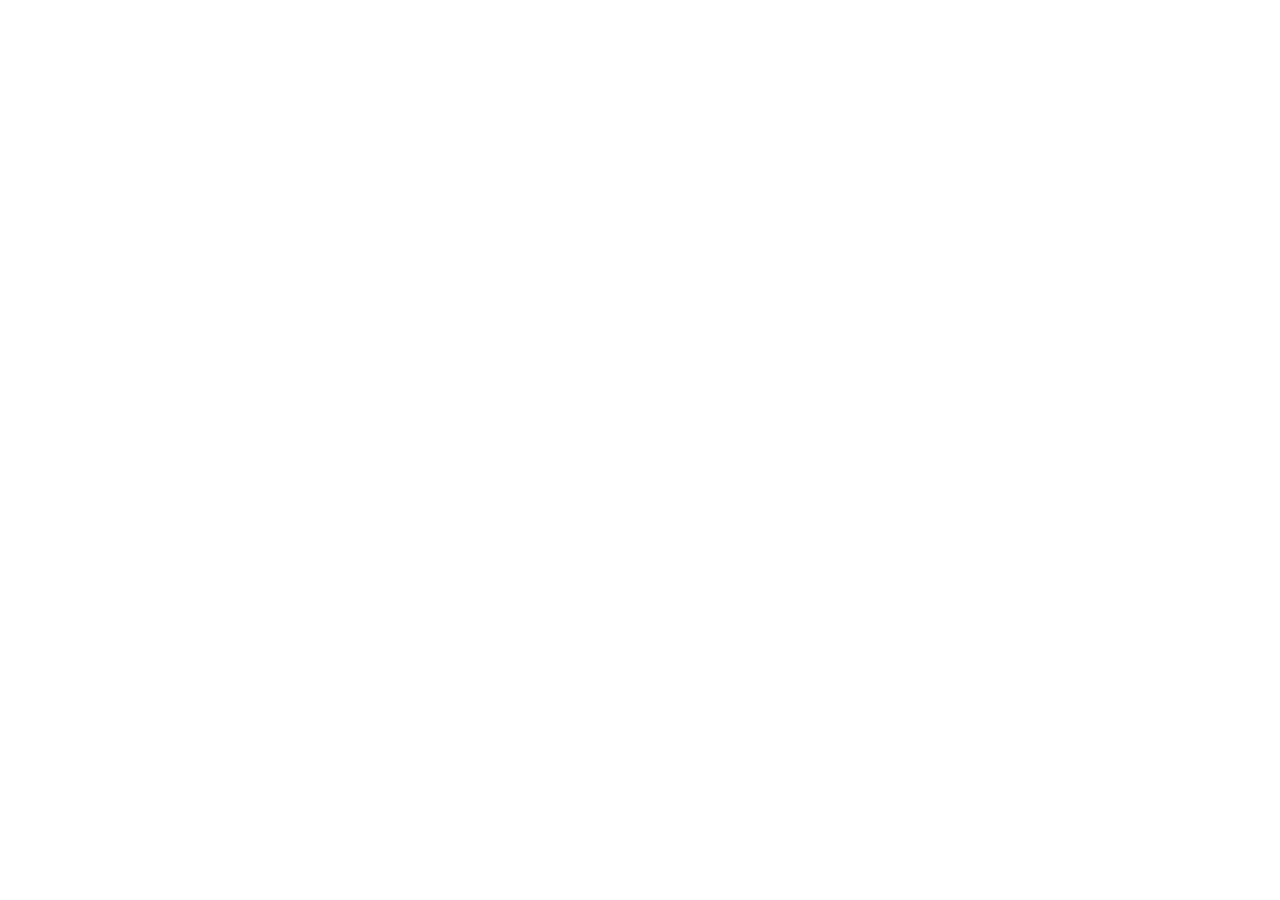
==== test.html @ 01c0f959 "->Array updates when clicked ->Color toggles on every move ->Game ends and refreshes when a color wi" ====
<html>
    <head>
        <script src="test.js"></script>
        <title>TEST</title>
    </head>

    <body>
        <input type="button" style="display: none;" value="CLICK" onclick="a()">
    </body>
</html>
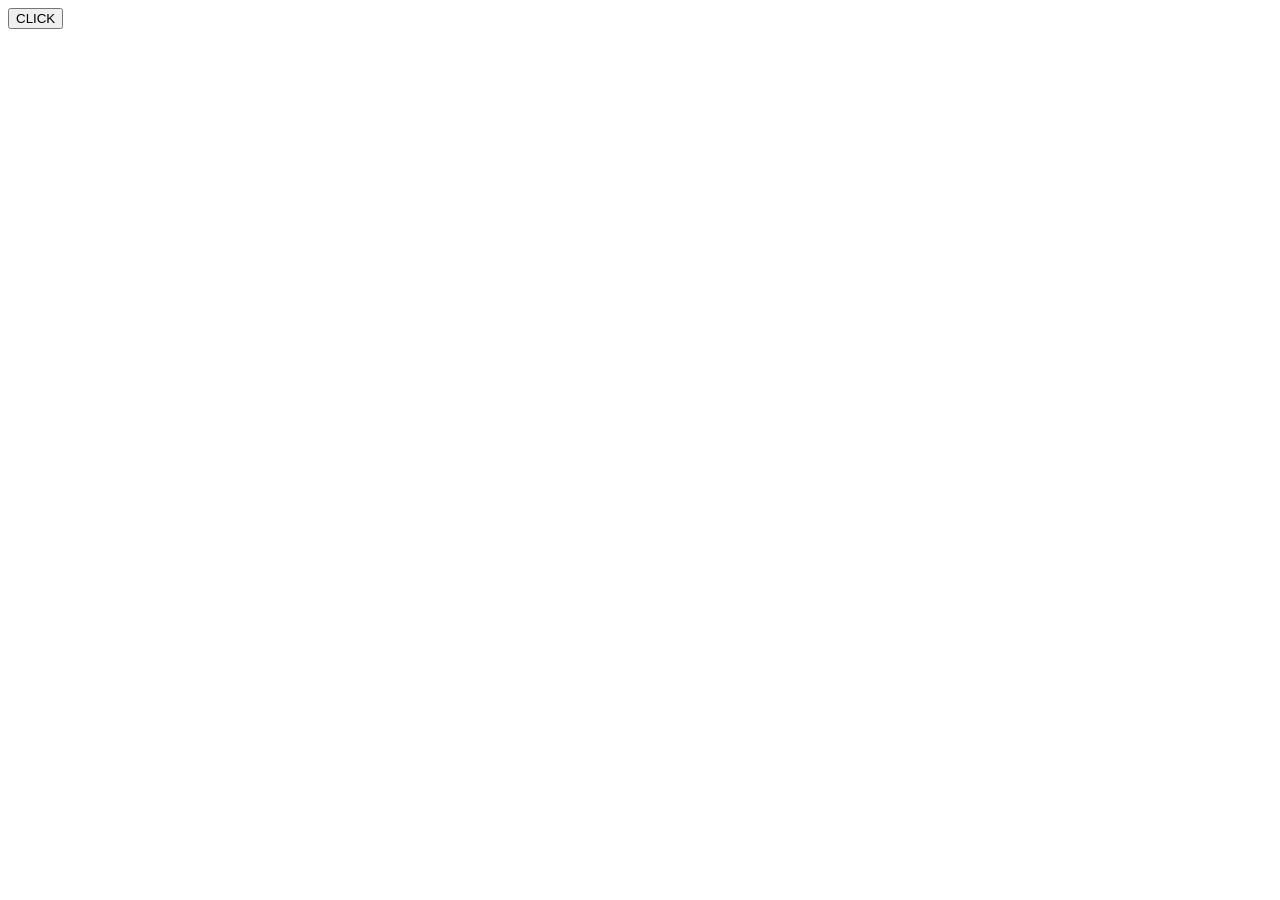
==== commit e1f66615: "->Incorporated iziToast ->Winner Declared ->Yet to create home screen?" ====
--- a/test.html
+++ b/test.html
@@ -1,10 +1,14 @@
+
 <html>
-    <head>
-        <script src="test.js"></script>
-        <title>TEST</title>
-    </head>
 
-    <body>
-        <input type="button" style="display: none;" value="CLICK" onclick="a()">
-    </body>
+<head>
+    <link rel="stylesheet" href="iziToast.min.css">
+    <script src="iziToast.min.js"></script>
+    <script src="test.js"></script>
+</head>
+
+<body>
+    <input type="button" value="CLICK" id="but" onclick="notify()">
+</body>
+
 </html>
--- a/iziToast.min.css
+++ b/iziToast.min.css
@@ -0,0 +1,6 @@
+/*
+* iziToast | v1.4.0
+* http://izitoast.marcelodolce.com
+* by Marcelo Dolce.
+*/
+.iziToast-capsule{font-size:0;height:0;width:100%;transform:translateZ(0);backface-visibility:hidden;transition:transform .5s cubic-bezier(.25,.8,.25,1),height .5s cubic-bezier(.25,.8,.25,1)}.iziToast-capsule,.iziToast-capsule *{box-sizing:border-box}.iziToast-overlay{display:block;position:fixed;top:-100px;left:0;right:0;bottom:-100px;z-index:997}.iziToast{display:inline-block;clear:both;position:relative;font-family:'Lato',Tahoma,Arial;font-size:14px;padding:8px 45px 9px 0;background:rgba(238,238,238,.9);border-color:rgba(238,238,238,.9);width:100%;pointer-events:all;cursor:default;transform:translateX(0);-webkit-touch-callout:none;-webkit-user-select:none;-khtml-user-select:none;-moz-user-select:none;-ms-user-select:none;user-select:none;min-height:54px}.iziToast>.iziToast-progressbar{position:absolute;left:0;bottom:0;width:100%;z-index:1;background:rgba(255,255,255,.2)}.iziToast>.iziToast-progressbar>div{height:2px;width:100%;background:rgba(0,0,0,.3);border-radius:0 0 3px 3px}.iziToast.iziToast-balloon:before{content:'';position:absolute;right:8px;left:auto;width:0;height:0;top:100%;border-right:0 solid transparent;border-left:15px solid transparent;border-top:10px solid #000;border-top-color:inherit;border-radius:0}.iziToast.iziToast-balloon .iziToast-progressbar{top:0;bottom:auto}.iziToast.iziToast-balloon>div{border-radius:0 0 0 3px}.iziToast>.iziToast-cover{position:absolute;left:0;top:0;bottom:0;height:100%;margin:0;background-size:100%;background-position:50% 50%;background-repeat:no-repeat;background-color:rgba(0,0,0,.1)}.iziToast>.iziToast-close{position:absolute;right:0;top:0;border:0;padding:0;opacity:.6;width:42px;height:100%;background:url([data-uri]) no-repeat 50% 50%;background-size:8px;cursor:pointer;outline:0}.iziToast>.iziToast-close:hover{opacity:1}.iziToast>.iziToast-body{position:relative;padding:0 0 0 10px;height:auto;min-height:36px;margin:0 0 0 15px;text-align:left}.iziToast>.iziToast-body:after{content:"";display:table;clear:both}.iziToast>.iziToast-body .iziToast-texts{margin:10px 0 0;padding-right:2px;display:inline-block;float:left}.iziToast>.iziToast-body .iziToast-inputs{min-height:19px;float:left;margin:3px -2px}.iziToast>.iziToast-body .iziToast-inputs>input:not([type=checkbox]):not([type=radio]),.iziToast>.iziToast-body .iziToast-inputs>select{position:relative;display:inline-block;margin:2px;border-radius:2px;border:0;padding:4px 7px;font-size:13px;letter-spacing:.02em;background:rgba(0,0,0,.1);color:#000;box-shadow:0 0 0 1px rgba(0,0,0,.2);min-height:26px}.iziToast>.iziToast-body .iziToast-inputs>input:not([type=checkbox]):not([type=radio]):focus,.iziToast>.iziToast-body .iziToast-inputs>select:focus{box-shadow:0 0 0 1px rgba(0,0,0,.6)}.iziToast>.iziToast-body .iziToast-buttons{min-height:17px;float:left;margin:4px -2px}.iziToast>.iziToast-body .iziToast-buttons>a,.iziToast>.iziToast-body .iziToast-buttons>button,.iziToast>.iziToast-body .iziToast-buttons>input:not([type=checkbox]):not([type=radio]){position:relative;display:inline-block;margin:2px;border-radius:2px;border:0;padding:5px 10px;font-size:12px;letter-spacing:.02em;cursor:pointer;background:rgba(0,0,0,.1);color:#000}.iziToast>.iziToast-body .iziToast-buttons>a:hover,.iziToast>.iziToast-body .iziToast-buttons>button:hover,.iziToast>.iziToast-body .iziToast-buttons>input:not([type=checkbox]):not([type=radio]):hover{background:rgba(0,0,0,.2)}.iziToast>.iziToast-body .iziToast-buttons>a:focus,.iziToast>.iziToast-body .iziToast-buttons>button:focus,.iziToast>.iziToast-body .iziToast-buttons>input:not([type=checkbox]):not([type=radio]):focus{box-shadow:0 0 0 1px rgba(0,0,0,.6)}.iziToast>.iziToast-body .iziToast-buttons>a:active,.iziToast>.iziToast-body .iziToast-buttons>button:active,.iziToast>.iziToast-body .iziToast-buttons>input:not([type=checkbox]):not([type=radio]):active{top:1px}.iziToast>.iziToast-body .iziToast-icon{position:absolute;left:0;top:50%;display:table;font-size:23px;line-height:24px;margin-top:-12px;color:#000;width:24px;height:24px}.iziToast>.iziToast-body .iziToast-icon.ico-info{background:url([data-uri]) no-repeat 50% 50%;background-size:85%}.iziToast>.iziToast-body .iziToast-icon.ico-warning{background:url([data-uri]) no-repeat 50% 50%;background-size:85%}.iziToast>.iziToast-body .iziToast-icon.ico-error{background:url([data-uri]) no-repeat 50% 50%;background-size:80%}.iziToast>.iziToast-body .iziToast-icon.ico-success{background:url([data-uri]) no-repeat 50% 50%;background-size:85%}.iziToast>.iziToast-body .iziToast-icon.ico-question{background:url([data-uri]) no-repeat 50% 50%;background-size:85%}.iziToast>.iziToast-body .iziToast-message,.iziToast>.iziToast-body .iziToast-title{padding:0;font-size:14px;line-height:16px;text-align:left;float:left;white-space:normal}.iziToast>.iziToast-body .iziToast-title{color:#000;margin:0}.iziToast>.iziToast-body .iziToast-message{margin:0 0 10px;color:rgba(0,0,0,.6)}.iziToast.iziToast-animateInside .iziToast-buttons-child,.iziToast.iziToast-animateInside .iziToast-icon,.iziToast.iziToast-animateInside .iziToast-inputs-child,.iziToast.iziToast-animateInside .iziToast-message,.iziToast.iziToast-animateInside .iziToast-title{opacity:0}.iziToast-target{position:relative;width:100%;margin:0 auto}.iziToast-target .iziToast-capsule{overflow:hidden}.iziToast-target .iziToast-capsule:after{visibility:hidden;display:block;font-size:0;content:" ";clear:both;height:0}.iziToast-target .iziToast-capsule .iziToast{width:100%;float:left}.iziToast-wrapper{z-index:99999;position:fixed;width:100%;pointer-events:none;display:flex;flex-direction:column}.iziToast-wrapper .iziToast.iziToast-balloon:before{border-right:0 solid transparent;border-left:15px solid transparent;border-top:10px solid #000;border-top-color:inherit;right:8px;left:auto}.iziToast-wrapper-bottomLeft{left:0;bottom:0;text-align:left}.iziToast-wrapper-bottomLeft .iziToast.iziToast-balloon:before,.iziToast-wrapper-topLeft .iziToast.iziToast-balloon:before{border-right:15px solid transparent;border-left:0 solid transparent;right:auto;left:8px}.iziToast-wrapper-bottomRight{right:0;bottom:0;text-align:right}.iziToast-wrapper-topLeft{left:0;top:0;text-align:left}.iziToast-wrapper-topRight{top:0;right:0;text-align:right}.iziToast-wrapper-topCenter{top:0;left:0;right:0;text-align:center}.iziToast-wrapper-bottomCenter,.iziToast-wrapper-center{bottom:0;left:0;right:0;text-align:center}.iziToast-wrapper-center{top:0;justify-content:center;flex-flow:column;align-items:center}.iziToast-rtl{direction:rtl;padding:8px 0 9px 45px;font-family:Tahoma,'Lato',Arial}.iziToast-rtl .iziToast-cover{left:auto;right:0}.iziToast-rtl .iziToast-close{right:auto;left:0}.iziToast-rtl .iziToast-body{padding:0 10px 0 0;margin:0 16px 0 0;text-align:right}.iziToast-rtl .iziToast-body .iziToast-buttons,.iziToast-rtl .iziToast-body .iziToast-inputs,.iziToast-rtl .iziToast-body .iziToast-message,.iziToast-rtl .iziToast-body .iziToast-texts,.iziToast-rtl .iziToast-body .iziToast-title{float:right;text-align:right}.iziToast-rtl .iziToast-body .iziToast-icon{left:auto;right:0}@media only screen and (min-width:568px){.iziToast-wrapper{padding:10px 15px}.iziToast{margin:5px 0;border-radius:3px;width:auto}.iziToast:after{content:'';z-index:-1;position:absolute;top:0;left:0;width:100%;height:100%;border-radius:3px;box-shadow:inset 0 -10px 20px -10px rgba(0,0,0,.2),inset 0 0 5px rgba(0,0,0,.1),0 8px 8px -5px rgba(0,0,0,.25)}.iziToast:not(.iziToast-rtl) .iziToast-cover{border-radius:3px 0 0 3px}.iziToast.iziToast-rtl .iziToast-cover{border-radius:0 3px 3px 0}.iziToast.iziToast-color-dark:after{box-shadow:inset 0 -10px 20px -10px rgba(255,255,255,.3),0 10px 10px -5px rgba(0,0,0,.25)}.iziToast.iziToast-balloon .iziToast-progressbar{background:0 0}.iziToast.iziToast-balloon:after{box-shadow:0 10px 10px -5px rgba(0,0,0,.25),inset 0 10px 20px -5px rgba(0,0,0,.25)}.iziToast-target .iziToast:after{box-shadow:inset 0 -10px 20px -10px rgba(0,0,0,.2),inset 0 0 5px rgba(0,0,0,.1)}}.iziToast.iziToast-theme-dark{background:#565c70;border-color:#565c70}.iziToast.iziToast-theme-dark .iziToast-title{color:#fff}.iziToast.iziToast-theme-dark .iziToast-message{color:rgba(255,255,255,.7);font-weight:300}.iziToast.iziToast-theme-dark .iziToast-close{background:url([data-uri]) no-repeat 50% 50%;background-size:8px}.iziToast.iziToast-theme-dark .iziToast-icon{color:#fff}.iziToast.iziToast-theme-dark .iziToast-icon.ico-info{background:url([data-uri]) no-repeat 50% 50%;background-size:85%}.iziToast.iziToast-theme-dark .iziToast-icon.ico-warning{background:url([data-uri]) no-repeat 50% 50%;background-size:85%}.iziToast.iziToast-theme-dark .iziToast-icon.ico-error{background:url([data-uri]) no-repeat 50% 50%;background-size:80%}.iziToast.iziToast-theme-dark .iziToast-icon.ico-success{background:url([data-uri]) no-repeat 50% 50%;background-size:85%}.iziToast.iziToast-theme-dark .iziToast-icon.ico-question{background:url([data-uri]) no-repeat 50% 50%;background-size:85%}.iziToast.iziToast-theme-dark .iziToast-buttons>a,.iziToast.iziToast-theme-dark .iziToast-buttons>button,.iziToast.iziToast-theme-dark .iziToast-buttons>input{color:#fff;background:rgba(255,255,255,.1)}.iziToast.iziToast-theme-dark .iziToast-buttons>a:hover,.iziToast.iziToast-theme-dark .iziToast-buttons>button:hover,.iziToast.iziToast-theme-dark .iziToast-buttons>input:hover{background:rgba(255,255,255,.2)}.iziToast.iziToast-theme-dark .iziToast-buttons>a:focus,.iziToast.iziToast-theme-dark .iziToast-buttons>button:focus,.iziToast.iziToast-theme-dark .iziToast-buttons>input:focus{box-shadow:0 0 0 1px rgba(255,255,255,.6)}.iziToast.iziToast-color-red{background:rgba(255,175,180,.9);border-color:rgba(255,175,180,.9)}.iziToast.iziToast-color-orange{background:rgba(255,207,165,.9);border-color:rgba(255,207,165,.9)}.iziToast.iziToast-color-yellow{background:rgba(255,249,178,.9);border-color:rgba(255,249,178,.9)}.iziToast.iziToast-color-blue{background:rgba(157,222,255,.9);border-color:rgba(157,222,255,.9)}.iziToast.iziToast-color-green{background:rgba(166,239,184,.9);border-color:rgba(166,239,184,.9)}.iziToast.iziToast-layout2 .iziToast-body .iziToast-message,.iziToast.iziToast-layout2 .iziToast-body .iziToast-texts{width:100%}.iziToast.iziToast-layout3{border-radius:2px}.iziToast.iziToast-layout3::after{display:none}.iziToast .revealIn,.iziToast.revealIn{-webkit-animation:iziT-revealIn 1s cubic-bezier(.25,1.6,.25,1) both;-moz-animation:iziT-revealIn 1s cubic-bezier(.25,1.6,.25,1) both;animation:iziT-revealIn 1s cubic-bezier(.25,1.6,.25,1) both}.iziToast .slideIn,.iziToast.slideIn{-webkit-animation:iziT-slideIn 1s cubic-bezier(.16,.81,.32,1) both;-moz-animation:iziT-slideIn 1s cubic-bezier(.16,.81,.32,1) both;animation:iziT-slideIn 1s cubic-bezier(.16,.81,.32,1) both}.iziToast.bounceInLeft{-webkit-animation:iziT-bounceInLeft .7s ease-in-out both;animation:iziT-bounceInLeft .7s ease-in-out both}.iziToast.bounceInRight{-webkit-animation:iziT-bounceInRight .85s ease-in-out both;animation:iziT-bounceInRight .85s ease-in-out both}.iziToast.bounceInDown{-webkit-animation:iziT-bounceInDown .7s ease-in-out both;animation:iziT-bounceInDown .7s ease-in-out both}.iziToast.bounceInUp{-webkit-animation:iziT-bounceInUp .7s ease-in-out both;animation:iziT-bounceInUp .7s ease-in-out both}.iziToast .fadeIn,.iziToast.fadeIn{-webkit-animation:iziT-fadeIn .5s ease both;animation:iziT-fadeIn .5s ease both}.iziToast.fadeInUp{-webkit-animation:iziT-fadeInUp .7s ease both;animation:iziT-fadeInUp .7s ease both}.iziToast.fadeInDown{-webkit-animation:iziT-fadeInDown .7s ease both;animation:iziT-fadeInDown .7s ease both}.iziToast.fadeInLeft{-webkit-animation:iziT-fadeInLeft .85s cubic-bezier(.25,.8,.25,1) both;animation:iziT-fadeInLeft .85s cubic-bezier(.25,.8,.25,1) both}.iziToast.fadeInRight{-webkit-animation:iziT-fadeInRight .85s cubic-bezier(.25,.8,.25,1) both;animation:iziT-fadeInRight .85s cubic-bezier(.25,.8,.25,1) both}.iziToast.flipInX{-webkit-animation:iziT-flipInX .85s cubic-bezier(.35,0,.25,1) both;animation:iziT-flipInX .85s cubic-bezier(.35,0,.25,1) both}.iziToast.fadeOut{-webkit-animation:iziT-fadeOut .7s ease both;animation:iziT-fadeOut .7s ease both}.iziToast.fadeOutDown{-webkit-animation:iziT-fadeOutDown .7s cubic-bezier(.4,.45,.15,.91) both;animation:iziT-fadeOutDown .7s cubic-bezier(.4,.45,.15,.91) both}.iziToast.fadeOutUp{-webkit-animation:iziT-fadeOutUp .7s cubic-bezier(.4,.45,.15,.91) both;animation:iziT-fadeOutUp .7s cubic-bezier(.4,.45,.15,.91) both}.iziToast.fadeOutLeft{-webkit-animation:iziT-fadeOutLeft .5s ease both;animation:iziT-fadeOutLeft .5s ease both}.iziToast.fadeOutRight{-webkit-animation:iziT-fadeOutRight .5s ease both;animation:iziT-fadeOutRight .5s ease both}.iziToast.flipOutX{-webkit-backface-visibility:visible!important;backface-visibility:visible!important;-webkit-animation:iziT-flipOutX .7s cubic-bezier(.4,.45,.15,.91) both;animation:iziT-flipOutX .7s cubic-bezier(.4,.45,.15,.91) both}.iziToast-overlay.fadeIn{-webkit-animation:iziT-fadeIn .5s ease both;animation:iziT-fadeIn .5s ease both}.iziToast-overlay.fadeOut{-webkit-animation:iziT-fadeOut .7s ease both;animation:iziT-fadeOut .7s ease both}@-webkit-keyframes iziT-revealIn{0%{opacity:0;-webkit-transform:scale3d(.3,.3,1)}to{opacity:1}}@-moz-keyframes iziT-revealIn{0%{opacity:0;-moz-transform:scale3d(.3,.3,1)}to{opacity:1}}@-webkit-keyframes iziT-slideIn{0%{opacity:0;-webkit-transform:translateX(50px)}to{opacity:1;-webkit-transform:translateX(0)}}@-moz-keyframes iziT-slideIn{0%{opacity:0;-moz-transform:translateX(50px)}to{opacity:1;-moz-transform:translateX(0)}}@-webkit-keyframes iziT-bounceInLeft{0%{opacity:0;-webkit-transform:translateX(280px)}50%{opacity:1;-webkit-transform:translateX(-20px)}70%{-webkit-transform:translateX(10px)}to{-webkit-transform:translateX(0)}}@-webkit-keyframes iziT-bounceInRight{0%{opacity:0;-webkit-transform:translateX(-280px)}50%{opacity:1;-webkit-transform:translateX(20px)}70%{-webkit-transform:translateX(-10px)}to{-webkit-transform:translateX(0)}}@-webkit-keyframes iziT-bounceInDown{0%{opacity:0;-webkit-transform:translateY(-200px)}50%{opacity:1;-webkit-transform:translateY(10px)}70%{-webkit-transform:translateY(-5px)}to{-webkit-transform:translateY(0)}}@-webkit-keyframes iziT-bounceInUp{0%{opacity:0;-webkit-transform:translateY(200px)}50%{opacity:1;-webkit-transform:translateY(-10px)}70%{-webkit-transform:translateY(5px)}to{-webkit-transform:translateY(0)}}@-webkit-keyframes iziT-fadeIn{0%{opacity:0}to{opacity:1}}@-webkit-keyframes iziT-fadeInUp{0%{opacity:0;-webkit-transform:translate3d(0,100%,0);transform:translate3d(0,100%,0)}to{opacity:1;-webkit-transform:none;transform:none}}@-webkit-keyframes iziT-fadeInDown{0%{opacity:0;-webkit-transform:translate3d(0,-100%,0);transform:translate3d(0,-100%,0)}to{opacity:1;-webkit-transform:none;transform:none}}@-webkit-keyframes iziT-fadeInLeft{0%{opacity:0;-webkit-transform:translate3d(300px,0,0);transform:translate3d(300px,0,0)}to{opacity:1;-webkit-transform:none;transform:none}}@-webkit-keyframes iziT-fadeInRight{0%{opacity:0;-webkit-transform:translate3d(-300px,0,0);transform:translate3d(-300px,0,0)}to{opacity:1;-webkit-transform:none;transform:none}}@-webkit-keyframes iziT-flipInX{0%{-webkit-transform:perspective(400px) rotate3d(1,0,0,90deg);transform:perspective(400px) rotate3d(1,0,0,90deg);opacity:0}40%{-webkit-transform:perspective(400px) rotate3d(1,0,0,-20deg);transform:perspective(400px) rotate3d(1,0,0,-20deg)}60%{-webkit-transform:perspective(400px) rotate3d(1,0,0,10deg);transform:perspective(400px) rotate3d(1,0,0,10deg);opacity:1}80%{-webkit-transform:perspective(400px) rotate3d(1,0,0,-5deg);transform:perspective(400px) rotate3d(1,0,0,-5deg)}to{-webkit-transform:perspective(400px);transform:perspective(400px)}}@-webkit-keyframes iziT-fadeOut{0%{opacity:1}to{opacity:0}}@-webkit-keyframes iziT-fadeOutDown{0%{opacity:1}to{opacity:0;-webkit-transform:translate3d(0,100%,0);transform:translate3d(0,100%,0)}}@-webkit-keyframes iziT-fadeOutUp{0%{opacity:1}to{opacity:0;-webkit-transform:translate3d(0,-100%,0);transform:translate3d(0,-100%,0)}}@-webkit-keyframes iziT-fadeOutLeft{0%{opacity:1}to{opacity:0;-webkit-transform:translate3d(-200px,0,0);transform:translate3d(-200px,0,0)}}@-webkit-keyframes iziT-fadeOutRight{0%{opacity:1}to{opacity:0;-webkit-transform:translate3d(200px,0,0);transform:translate3d(200px,0,0)}}@-webkit-keyframes iziT-flipOutX{0%{-webkit-transform:perspective(400px);transform:perspective(400px)}30%{-webkit-transform:perspective(400px) rotate3d(1,0,0,-20deg);transform:perspective(400px) rotate3d(1,0,0,-20deg);opacity:1}to{-webkit-transform:perspective(400px) rotate3d(1,0,0,90deg);transform:perspective(400px) rotate3d(1,0,0,90deg);opacity:0}}@-moz-keyframes iziT-revealIn{0%{opacity:0;transform:scale3d(.3,.3,1)}to{opacity:1}}@-webkit-keyframes iziT-revealIn{0%{opacity:0;transform:scale3d(.3,.3,1)}to{opacity:1}}@-o-keyframes iziT-revealIn{0%{opacity:0;transform:scale3d(.3,.3,1)}to{opacity:1}}@keyframes iziT-revealIn{0%{opacity:0;transform:scale3d(.3,.3,1)}to{opacity:1}}@-moz-keyframes iziT-slideIn{0%{opacity:0;transform:translateX(50px)}to{opacity:1;transform:translateX(0)}}@-webkit-keyframes iziT-slideIn{0%{opacity:0;transform:translateX(50px)}to{opacity:1;transform:translateX(0)}}@-o-keyframes iziT-slideIn{0%{opacity:0;transform:translateX(50px)}to{opacity:1;transform:translateX(0)}}@keyframes iziT-slideIn{0%{opacity:0;transform:translateX(50px)}to{opacity:1;transform:translateX(0)}}@-moz-keyframes iziT-bounceInLeft{0%{opacity:0;transform:translateX(280px)}50%{opacity:1;transform:translateX(-20px)}70%{transform:translateX(10px)}to{transform:translateX(0)}}@-webkit-keyframes iziT-bounceInLeft{0%{opacity:0;transform:translateX(280px)}50%{opacity:1;transform:translateX(-20px)}70%{transform:translateX(10px)}to{transform:translateX(0)}}@-o-keyframes iziT-bounceInLeft{0%{opacity:0;transform:translateX(280px)}50%{opacity:1;transform:translateX(-20px)}70%{transform:translateX(10px)}to{transform:translateX(0)}}@keyframes iziT-bounceInLeft{0%{opacity:0;transform:translateX(280px)}50%{opacity:1;transform:translateX(-20px)}70%{transform:translateX(10px)}to{transform:translateX(0)}}@-moz-keyframes iziT-bounceInRight{0%{opacity:0;transform:translateX(-280px)}50%{opacity:1;transform:translateX(20px)}70%{transform:translateX(-10px)}to{transform:translateX(0)}}@-webkit-keyframes iziT-bounceInRight{0%{opacity:0;transform:translateX(-280px)}50%{opacity:1;transform:translateX(20px)}70%{transform:translateX(-10px)}to{transform:translateX(0)}}@-o-keyframes iziT-bounceInRight{0%{opacity:0;transform:translateX(-280px)}50%{opacity:1;transform:translateX(20px)}70%{transform:translateX(-10px)}to{transform:translateX(0)}}@keyframes iziT-bounceInRight{0%{opacity:0;transform:translateX(-280px)}50%{opacity:1;transform:translateX(20px)}70%{transform:translateX(-10px)}to{transform:translateX(0)}}@-moz-keyframes iziT-bounceInDown{0%{opacity:0;transform:translateY(-200px)}50%{opacity:1;transform:translateY(10px)}70%{transform:translateY(-5px)}to{transform:translateY(0)}}@-webkit-keyframes iziT-bounceInDown{0%{opacity:0;transform:translateY(-200px)}50%{opacity:1;transform:translateY(10px)}70%{transform:translateY(-5px)}to{transform:translateY(0)}}@-o-keyframes iziT-bounceInDown{0%{opacity:0;transform:translateY(-200px)}50%{opacity:1;transform:translateY(10px)}70%{transform:translateY(-5px)}to{transform:translateY(0)}}@keyframes iziT-bounceInDown{0%{opacity:0;transform:translateY(-200px)}50%{opacity:1;transform:translateY(10px)}70%{transform:translateY(-5px)}to{transform:translateY(0)}}@-moz-keyframes iziT-bounceInUp{0%{opacity:0;transform:translateY(200px)}50%{opacity:1;transform:translateY(-10px)}70%{transform:translateY(5px)}to{transform:translateY(0)}}@-webkit-keyframes iziT-bounceInUp{0%{opacity:0;transform:translateY(200px)}50%{opacity:1;transform:translateY(-10px)}70%{transform:translateY(5px)}to{transform:translateY(0)}}@-o-keyframes iziT-bounceInUp{0%{opacity:0;transform:translateY(200px)}50%{opacity:1;transform:translateY(-10px)}70%{transform:translateY(5px)}to{transform:translateY(0)}}@keyframes iziT-bounceInUp{0%{opacity:0;transform:translateY(200px)}50%{opacity:1;transform:translateY(-10px)}70%{transform:translateY(5px)}to{transform:translateY(0)}}@-moz-keyframes iziT-fadeIn{0%{opacity:0}to{opacity:1}}@-webkit-keyframes iziT-fadeIn{0%{opacity:0}to{opacity:1}}@-o-keyframes iziT-fadeIn{0%{opacity:0}to{opacity:1}}@keyframes iziT-fadeIn{0%{opacity:0}to{opacity:1}}@-moz-keyframes iziT-fadeInUp{0%{opacity:0;-webkit-transform:translate3d(0,100%,0);transform:translate3d(0,100%,0)}to{opacity:1;-webkit-transform:none;transform:none}}@-webkit-keyframes iziT-fadeInUp{0%{opacity:0;-webkit-transform:translate3d(0,100%,0);transform:translate3d(0,100%,0)}to{opacity:1;-webkit-transform:none;transform:none}}@-o-keyframes iziT-fadeInUp{0%{opacity:0;-webkit-transform:translate3d(0,100%,0);transform:translate3d(0,100%,0)}to{opacity:1;-webkit-transform:none;transform:none}}@keyframes iziT-fadeInUp{0%{opacity:0;-webkit-transform:translate3d(0,100%,0);transform:translate3d(0,100%,0)}to{opacity:1;-webkit-transform:none;transform:none}}@-moz-keyframes iziT-fadeInDown{0%{opacity:0;-webkit-transform:translate3d(0,-100%,0);transform:translate3d(0,-100%,0)}to{opacity:1;-webkit-transform:none;transform:none}}@-webkit-keyframes iziT-fadeInDown{0%{opacity:0;-webkit-transform:translate3d(0,-100%,0);transform:translate3d(0,-100%,0)}to{opacity:1;-webkit-transform:none;transform:none}}@-o-keyframes iziT-fadeInDown{0%{opacity:0;-webkit-transform:translate3d(0,-100%,0);transform:translate3d(0,-100%,0)}to{opacity:1;-webkit-transform:none;transform:none}}@keyframes iziT-fadeInDown{0%{opacity:0;-webkit-transform:translate3d(0,-100%,0);transform:translate3d(0,-100%,0)}to{opacity:1;-webkit-transform:none;transform:none}}@-moz-keyframes iziT-fadeInLeft{0%{opacity:0;-webkit-transform:translate3d(300px,0,0);transform:translate3d(300px,0,0)}to{opacity:1;-webkit-transform:none;transform:none}}@-webkit-keyframes iziT-fadeInLeft{0%{opacity:0;-webkit-transform:translate3d(300px,0,0);transform:translate3d(300px,0,0)}to{opacity:1;-webkit-transform:none;transform:none}}@-o-keyframes iziT-fadeInLeft{0%{opacity:0;-webkit-transform:translate3d(300px,0,0);transform:translate3d(300px,0,0)}to{opacity:1;-webkit-transform:none;transform:none}}@keyframes iziT-fadeInLeft{0%{opacity:0;-webkit-transform:translate3d(300px,0,0);transform:translate3d(300px,0,0)}to{opacity:1;-webkit-transform:none;transform:none}}@-moz-keyframes iziT-fadeInRight{0%{opacity:0;-webkit-transform:translate3d(-300px,0,0);transform:translate3d(-300px,0,0)}to{opacity:1;-webkit-transform:none;transform:none}}@-webkit-keyframes iziT-fadeInRight{0%{opacity:0;-webkit-transform:translate3d(-300px,0,0);transform:translate3d(-300px,0,0)}to{opacity:1;-webkit-transform:none;transform:none}}@-o-keyframes iziT-fadeInRight{0%{opacity:0;-webkit-transform:translate3d(-300px,0,0);transform:translate3d(-300px,0,0)}to{opacity:1;-webkit-transform:none;transform:none}}@keyframes iziT-fadeInRight{0%{opacity:0;-webkit-transform:translate3d(-300px,0,0);transform:translate3d(-300px,0,0)}to{opacity:1;-webkit-transform:none;transform:none}}@-moz-keyframes iziT-flipInX{0%{-webkit-transform:perspective(400px) rotate3d(1,0,0,90deg);transform:perspective(400px) rotate3d(1,0,0,90deg);opacity:0}40%{-webkit-transform:perspective(400px) rotate3d(1,0,0,-20deg);transform:perspective(400px) rotate3d(1,0,0,-20deg)}60%{-webkit-transform:perspective(400px) rotate3d(1,0,0,10deg);transform:perspective(400px) rotate3d(1,0,0,10deg);opacity:1}80%{-webkit-transform:perspective(400px) rotate3d(1,0,0,-5deg);transform:perspective(400px) rotate3d(1,0,0,-5deg)}to{-webkit-transform:perspective(400px);transform:perspective(400px)}}@-webkit-keyframes iziT-flipInX{0%{-webkit-transform:perspective(400px) rotate3d(1,0,0,90deg);transform:perspective(400px) rotate3d(1,0,0,90deg);opacity:0}40%{-webkit-transform:perspective(400px) rotate3d(1,0,0,-20deg);transform:perspective(400px) rotate3d(1,0,0,-20deg)}60%{-webkit-transform:perspective(400px) rotate3d(1,0,0,10deg);transform:perspective(400px) rotate3d(1,0,0,10deg);opacity:1}80%{-webkit-transform:perspective(400px) rotate3d(1,0,0,-5deg);transform:perspective(400px) rotate3d(1,0,0,-5deg)}to{-webkit-transform:perspective(400px);transform:perspective(400px)}}@-o-keyframes iziT-flipInX{0%{-webkit-transform:perspective(400px) rotate3d(1,0,0,90deg);transform:perspective(400px) rotate3d(1,0,0,90deg);opacity:0}40%{-webkit-transform:perspective(400px) rotate3d(1,0,0,-20deg);transform:perspective(400px) rotate3d(1,0,0,-20deg)}60%{-webkit-transform:perspective(400px) rotate3d(1,0,0,10deg);transform:perspective(400px) rotate3d(1,0,0,10deg);opacity:1}80%{-webkit-transform:perspective(400px) rotate3d(1,0,0,-5deg);transform:perspective(400px) rotate3d(1,0,0,-5deg)}to{-webkit-transform:perspective(400px);transform:perspective(400px)}}@keyframes iziT-flipInX{0%{-webkit-transform:perspective(400px) rotate3d(1,0,0,90deg);transform:perspective(400px) rotate3d(1,0,0,90deg);opacity:0}40%{-webkit-transform:perspective(400px) rotate3d(1,0,0,-20deg);transform:perspective(400px) rotate3d(1,0,0,-20deg)}60%{-webkit-transform:perspective(400px) rotate3d(1,0,0,10deg);transform:perspective(400px) rotate3d(1,0,0,10deg);opacity:1}80%{-webkit-transform:perspective(400px) rotate3d(1,0,0,-5deg);transform:perspective(400px) rotate3d(1,0,0,-5deg)}to{-webkit-transform:perspective(400px);transform:perspective(400px)}}@-moz-keyframes iziT-fadeOut{0%{opacity:1}to{opacity:0}}@-webkit-keyframes iziT-fadeOut{0%{opacity:1}to{opacity:0}}@-o-keyframes iziT-fadeOut{0%{opacity:1}to{opacity:0}}@keyframes iziT-fadeOut{0%{opacity:1}to{opacity:0}}@-moz-keyframes iziT-fadeOutDown{0%{opacity:1}to{opacity:0;-webkit-transform:translate3d(0,100%,0);transform:translate3d(0,100%,0)}}@-webkit-keyframes iziT-fadeOutDown{0%{opacity:1}to{opacity:0;-webkit-transform:translate3d(0,100%,0);transform:translate3d(0,100%,0)}}@-o-keyframes iziT-fadeOutDown{0%{opacity:1}to{opacity:0;-webkit-transform:translate3d(0,100%,0);transform:translate3d(0,100%,0)}}@keyframes iziT-fadeOutDown{0%{opacity:1}to{opacity:0;-webkit-transform:translate3d(0,100%,0);transform:translate3d(0,100%,0)}}@-moz-keyframes iziT-fadeOutUp{0%{opacity:1}to{opacity:0;-webkit-transform:translate3d(0,-100%,0);transform:translate3d(0,-100%,0)}}@-webkit-keyframes iziT-fadeOutUp{0%{opacity:1}to{opacity:0;-webkit-transform:translate3d(0,-100%,0);transform:translate3d(0,-100%,0)}}@-o-keyframes iziT-fadeOutUp{0%{opacity:1}to{opacity:0;-webkit-transform:translate3d(0,-100%,0);transform:translate3d(0,-100%,0)}}@keyframes iziT-fadeOutUp{0%{opacity:1}to{opacity:0;-webkit-transform:translate3d(0,-100%,0);transform:translate3d(0,-100%,0)}}@-moz-keyframes iziT-fadeOutLeft{0%{opacity:1}to{opacity:0;-webkit-transform:translate3d(-200px,0,0);transform:translate3d(-200px,0,0)}}@-webkit-keyframes iziT-fadeOutLeft{0%{opacity:1}to{opacity:0;-webkit-transform:translate3d(-200px,0,0);transform:translate3d(-200px,0,0)}}@-o-keyframes iziT-fadeOutLeft{0%{opacity:1}to{opacity:0;-webkit-transform:translate3d(-200px,0,0);transform:translate3d(-200px,0,0)}}@keyframes iziT-fadeOutLeft{0%{opacity:1}to{opacity:0;-webkit-transform:translate3d(-200px,0,0);transform:translate3d(-200px,0,0)}}@-moz-keyframes iziT-fadeOutRight{0%{opacity:1}to{opacity:0;-webkit-transform:translate3d(200px,0,0);transform:translate3d(200px,0,0)}}@-webkit-keyframes iziT-fadeOutRight{0%{opacity:1}to{opacity:0;-webkit-transform:translate3d(200px,0,0);transform:translate3d(200px,0,0)}}@-o-keyframes iziT-fadeOutRight{0%{opacity:1}to{opacity:0;-webkit-transform:translate3d(200px,0,0);transform:translate3d(200px,0,0)}}@keyframes iziT-fadeOutRight{0%{opacity:1}to{opacity:0;-webkit-transform:translate3d(200px,0,0);transform:translate3d(200px,0,0)}}@-moz-keyframes iziT-flipOutX{0%{-webkit-transform:perspective(400px);transform:perspective(400px)}30%{-webkit-transform:perspective(400px) rotate3d(1,0,0,-20deg);transform:perspective(400px) rotate3d(1,0,0,-20deg);opacity:1}to{-webkit-transform:perspective(400px) rotate3d(1,0,0,90deg);transform:perspective(400px) rotate3d(1,0,0,90deg);opacity:0}}@-webkit-keyframes iziT-flipOutX{0%{-webkit-transform:perspective(400px);transform:perspective(400px)}30%{-webkit-transform:perspective(400px) rotate3d(1,0,0,-20deg);transform:perspective(400px) rotate3d(1,0,0,-20deg);opacity:1}to{-webkit-transform:perspective(400px) rotate3d(1,0,0,90deg);transform:perspective(400px) rotate3d(1,0,0,90deg);opacity:0}}@-o-keyframes iziT-flipOutX{0%{-webkit-transform:perspective(400px);transform:perspective(400px)}30%{-webkit-transform:perspective(400px) rotate3d(1,0,0,-20deg);transform:perspective(400px) rotate3d(1,0,0,-20deg);opacity:1}to{-webkit-transform:perspective(400px) rotate3d(1,0,0,90deg);transform:perspective(400px) rotate3d(1,0,0,90deg);opacity:0}}@keyframes iziT-flipOutX{0%{-webkit-transform:perspective(400px);transform:perspective(400px)}30%{-webkit-transform:perspective(400px) rotate3d(1,0,0,-20deg);transform:perspective(400px) rotate3d(1,0,0,-20deg);opacity:1}to{-webkit-transform:perspective(400px) rotate3d(1,0,0,90deg);transform:perspective(400px) rotate3d(1,0,0,90deg);opacity:0}}
